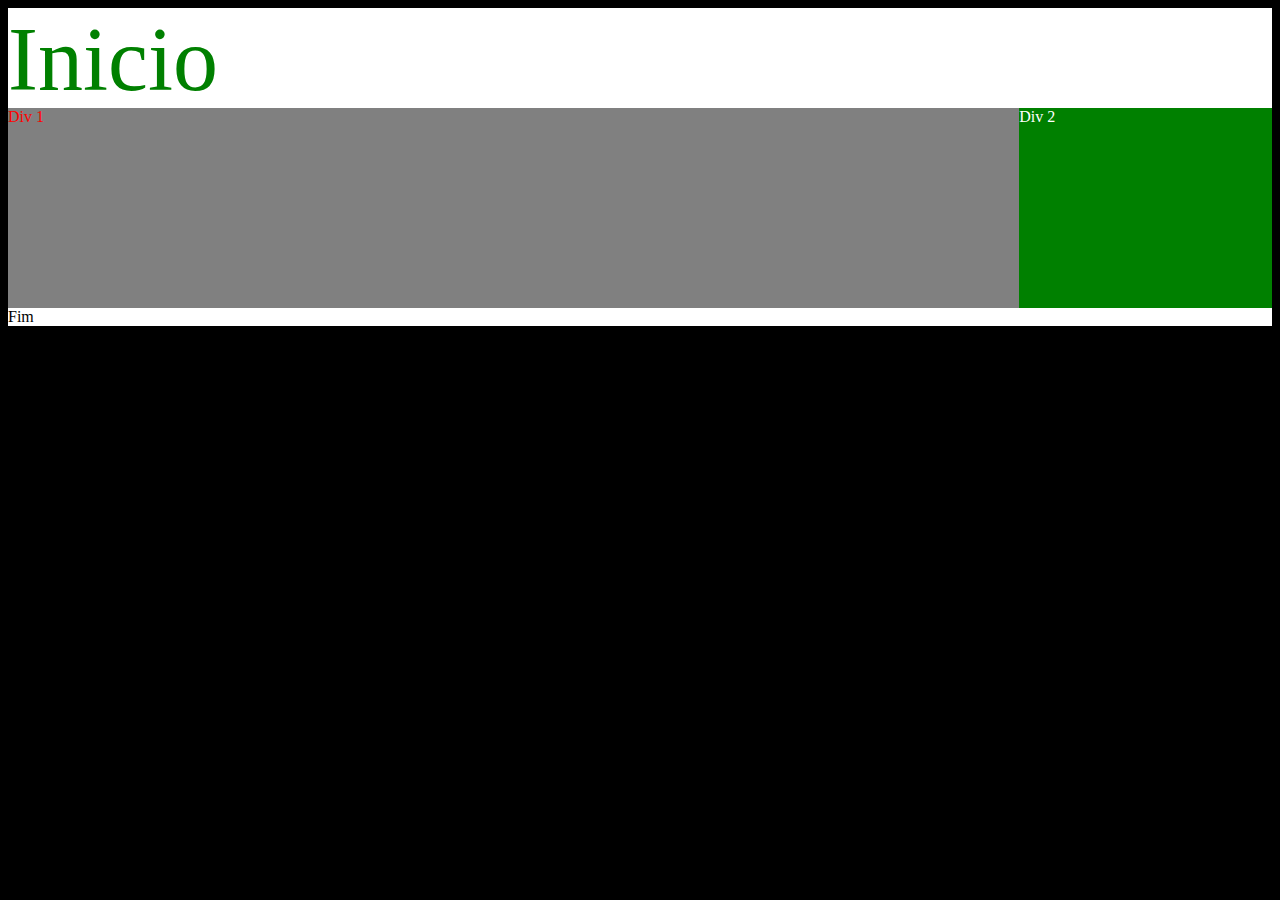
==== cascata/index.html @ 95fef2ee "Inicio de Cascatas" ====
<!DOCTYPE html>
<html>
	<head>
		<link rel="stylesheet" type="text/css" href="style.css">
	</head>
	
	<body>
		<header>Inicio</header>
		
		<div>
			<div id="div1"> Div 1 </div>
			
			<div id="div2"> Div 2 </div>
		</div>
		
		<footer>Fim</footer>
	</body>
</html>
---- cascata/style.css ----
body{
	background-color: black;
}


header{
	color: green;
	font-size: 90px;
	background: white;
	height: 100px;
}

/* divs acima um do outro
para definir tags com ID, é necessario utilizar 
#div1{
	background-color: grey;
	color: red;
}

#div2{
	background-color: green;
	color: white;
}
*/

#div1{
	background-color: grey;
	color: red;
	min-height: 200px;
	width: 80%;
	float: left;
}

#div2{
	background-color: green;
	color: white;
	min-height: 200px;
	width:20%;
	float: right;
}

footer{
	clear: both;
	background-color: white;
}
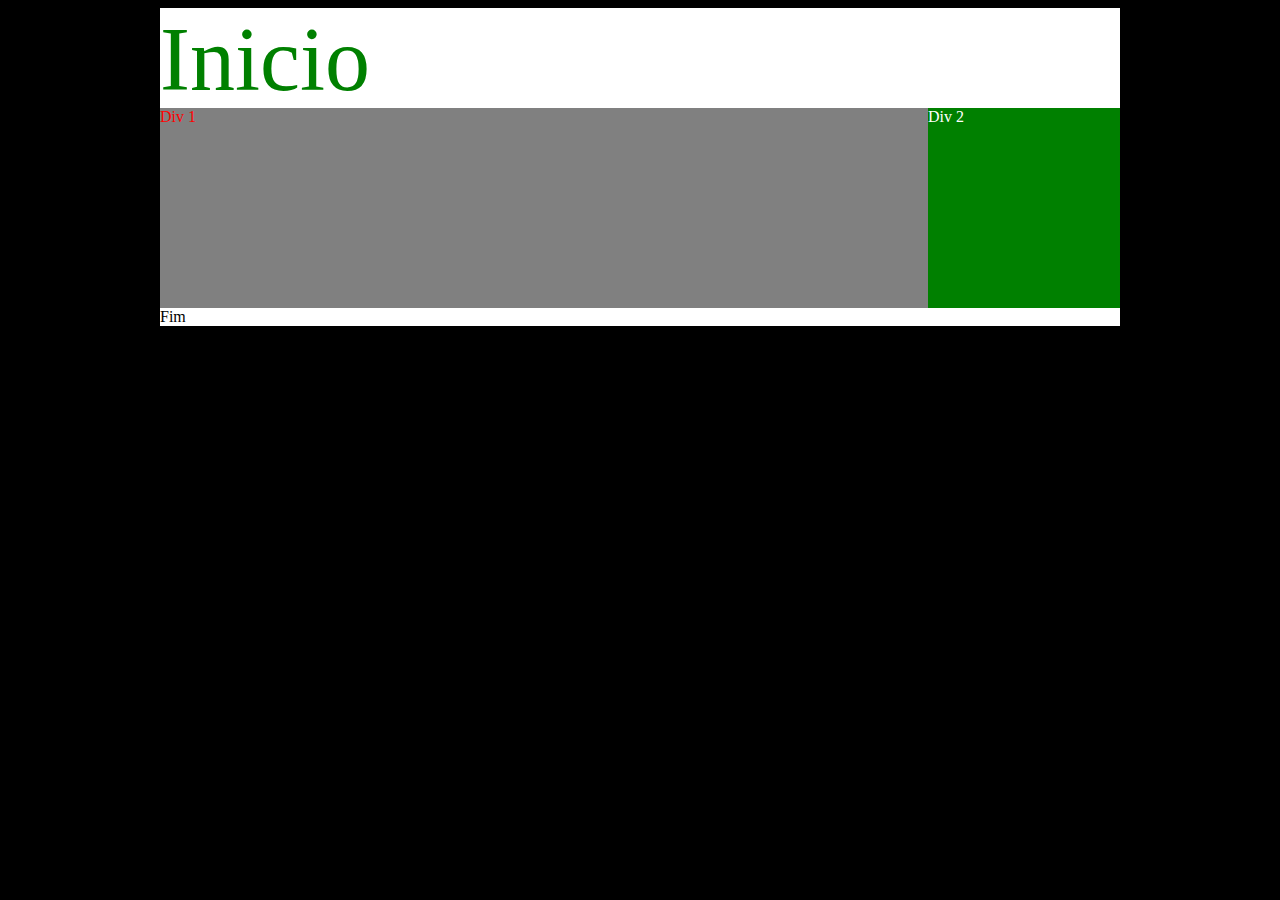
==== commit 16063f28: "Inicio de Cascatas" ====
--- a/cascata/index.html
+++ b/cascata/index.html
@@ -5,14 +5,16 @@
 	</head>
 	
 	<body>
-		<header>Inicio</header>
-		
-		<div>
-			<div id="div1"> Div 1 </div>
+		<div class="container">
+			<header>Inicio</header>
 			
-			<div id="div2"> Div 2 </div>
-		</div>
-		
-		<footer>Fim</footer>
+			<div>
+				<div id="div1"> Div 1 </div>
+				
+				<div id="div2"> Div 2 </div>
+			</div>
+			
+			<footer>Fim</footer>
+		</div>	
 	</body>
 </html>--- a/cascata/style.css
+++ b/cascata/style.css
@@ -42,4 +42,10 @@
 footer{
 	clear: both;
 	background-color: white;
+}
+
+/*em classes, utiliza-se "." no inicio*/
+.container{
+	width: 960px;
+	margin: auto;
 }